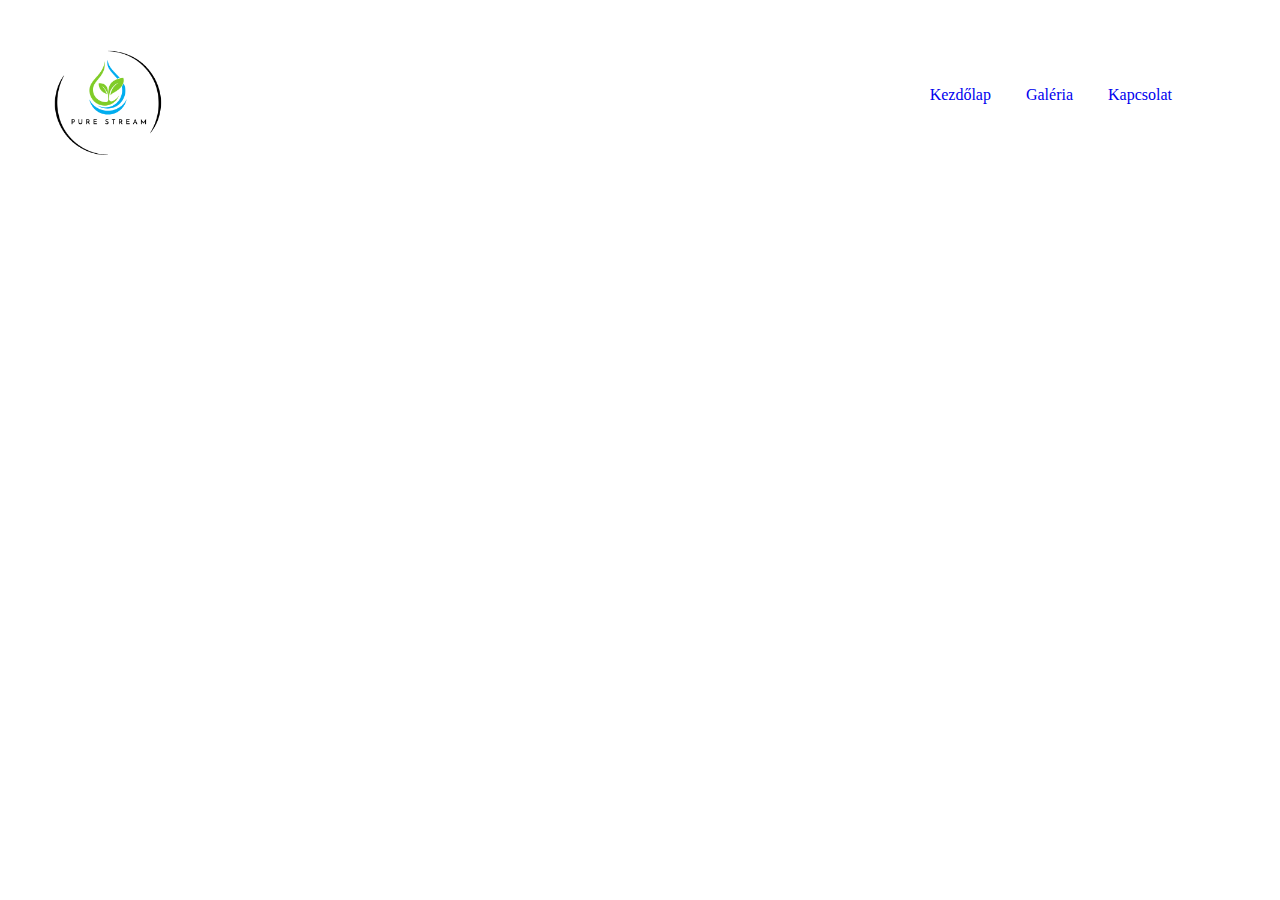
==== index.html @ 9ef77d16 "Logo csere történt, és a galéria képek kaptak egy flex-et" ====
<!DOCTYPE html>
<html lang="en">
<head>
    <meta charset="UTF-8">
    <meta name="viewport" content="width=device-width, initial-scale=1.0">
    <title>Pure Stream öntözéstechnika</title>
    <link rel="stylesheet" href="./styles.css">
</head>
<body>
    <div class="header">
        <img src="./images/logo.png" alt="Pure stream logo" width="150px" height="auto">
        <div class="header-buttons">
            <a href="./index.html" class="header-right" rel="noopener noreferrer">Kezdőlap</a>
            <a href="./pages/gallery.html" class="header-right" rel="noopener noreferrer">Galéria</a>
            <a href="./pages/contact.html" class="header-right" rel="noopener noreferrer">Kapcsolat</a>
        </div>
    </div>
</body>
</html>
---- styles.css ----
* {
    font-family: 'Times New Roman', Times, serif;
   /* outline: 2px solid red; */
}

a {
    text-decoration: none;
}

.header {
    display: flex;
    flex-wrap: wrap;
    justify-content: space-between;
    padding-left: 25px;
    margin-top: 20px;
    align-items: center;
}

.header-buttons {
    display: flex;
    flex-wrap: wrap;
    gap: 35px;
    padding-right: 100px;

}
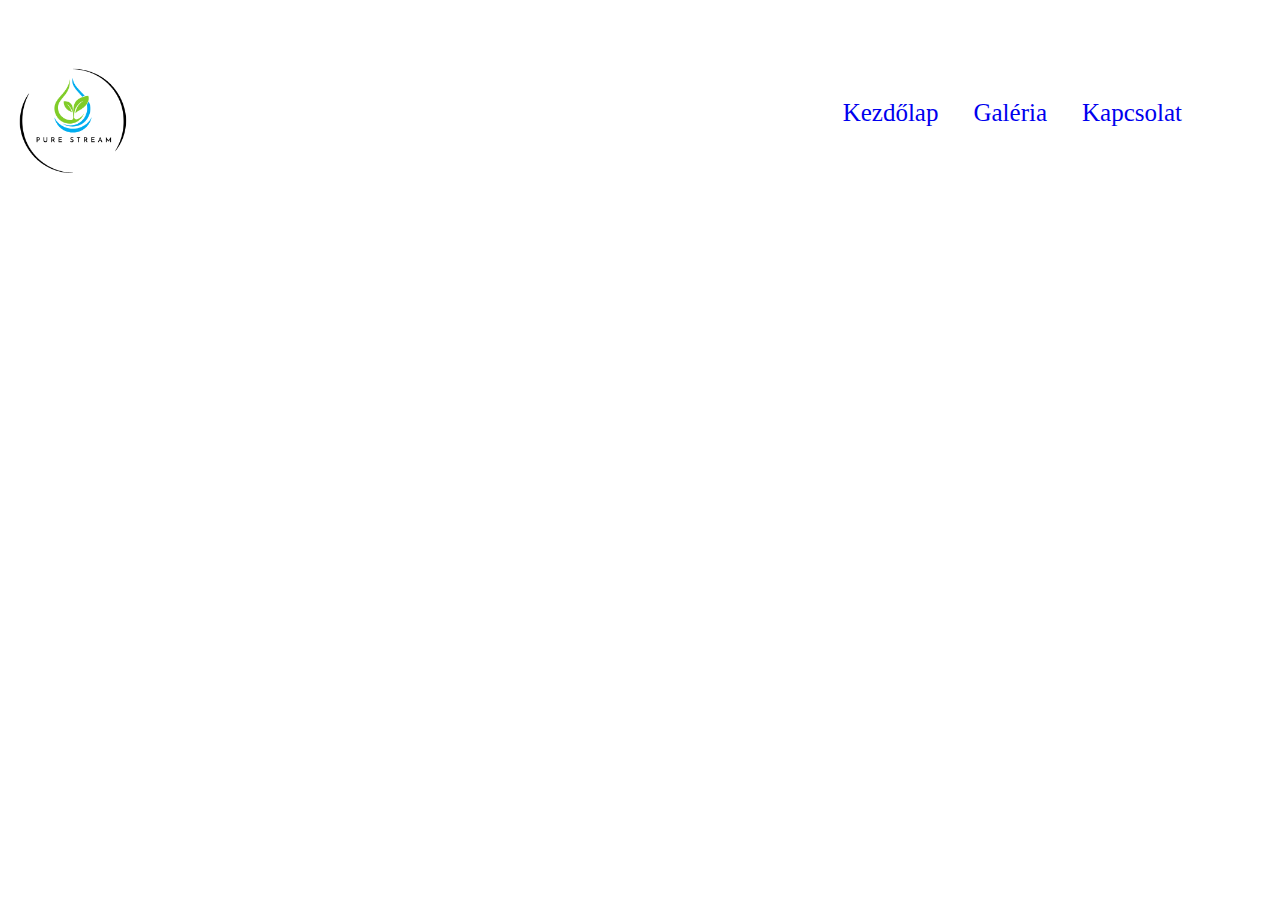
==== commit 01cc21d4: "Új banner került a főoldal tetejére" ====
--- a/index.html
+++ b/index.html
@@ -8,7 +8,7 @@
 </head>
 <body>
     <div class="header">
-        <img src="./images/logo.png" alt="Pure stream logo" width="150px" height="auto">
+        <img class="header-logo" src="./images/logo.png" alt="Pure stream logo" width="150px" height="auto">
         <div class="header-buttons">
             <a href="./index.html" class="header-right" rel="noopener noreferrer">Kezdőlap</a>
             <a href="./pages/gallery.html" class="header-right" rel="noopener noreferrer">Galéria</a>
--- a/styles.css
+++ b/styles.css
@@ -1,6 +1,6 @@
 * {
     font-family: 'Times New Roman', Times, serif;
-   /* outline: 2px solid red; */
+  /* outline: 2px solid red; */
 }
 
 a {
@@ -11,9 +11,17 @@
     display: flex;
     flex-wrap: wrap;
     justify-content: space-between;
-    padding-left: 25px;
-    margin-top: 20px;
+    margin: -10px;
     align-items: center;
+    background-image: url(../purestream/images/header.png);
+    background-position: top;
+    background-repeat: no-repeat;
+    background-size: 100%;
+
+}
+
+.header-logo {
+    padding-top: 40px;
 }
 
 .header-buttons {
@@ -21,5 +29,7 @@
     flex-wrap: wrap;
     gap: 35px;
     padding-right: 100px;
-
+    padding-top: 40px;
+    font-family: 'Times New Roman', Times, serif;
+    font-size: 25px;
 }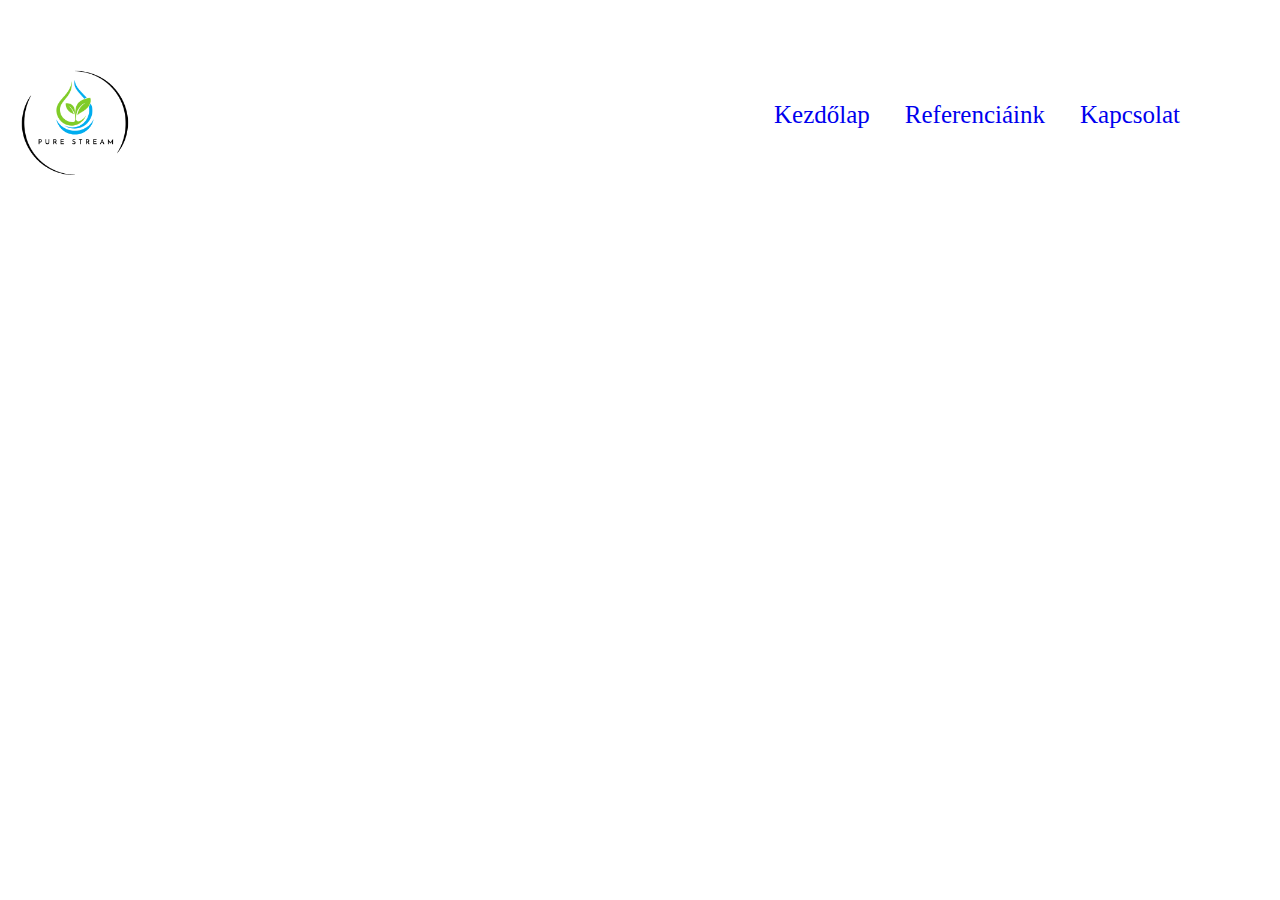
==== commit 3d2bd91e: "Beállítva a margin és padding a galéria első mappájában" ====
--- a/index.html
+++ b/index.html
@@ -11,7 +11,7 @@
         <img class="header-logo" src="./images/logo.png" alt="Pure stream logo" width="150px" height="auto">
         <div class="header-buttons">
             <a href="./index.html" class="header-right" rel="noopener noreferrer">Kezdőlap</a>
-            <a href="./pages/gallery.html" class="header-right" rel="noopener noreferrer">Galéria</a>
+            <a href="./pages/gallery.html" class="header-right" rel="noopener noreferrer">Referenciáink</a>
             <a href="./pages/contact.html" class="header-right" rel="noopener noreferrer">Kapcsolat</a>
         </div>
     </div>
--- a/styles.css
+++ b/styles.css
@@ -11,7 +11,7 @@
     display: flex;
     flex-wrap: wrap;
     justify-content: space-between;
-    margin: -10px;
+    margin: -8px;
     align-items: center;
     background-image: url(../purestream/images/header.png);
     background-position: top;
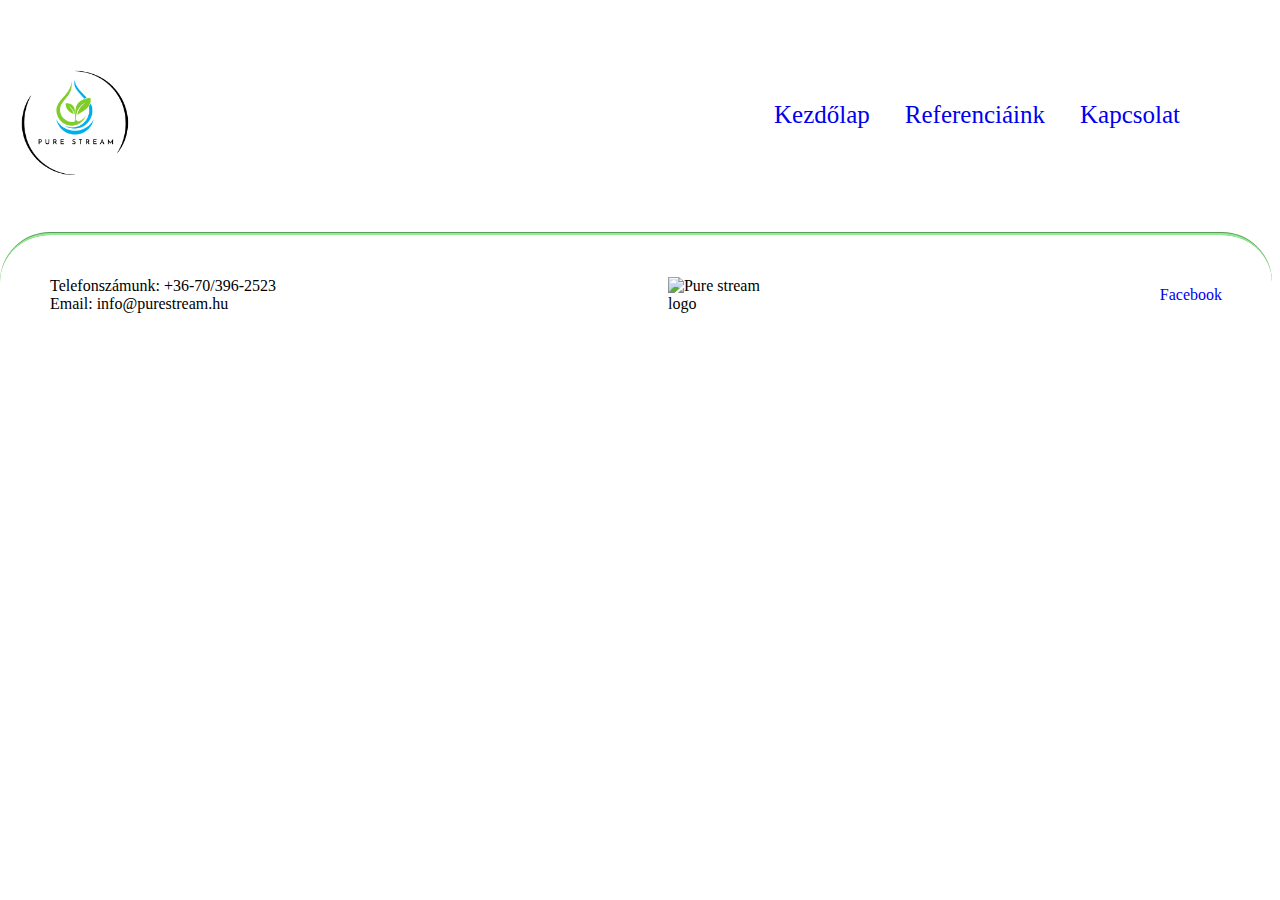
==== commit f905e698: "Hozzáadva a footer" ====
--- a/index.html
+++ b/index.html
@@ -15,5 +15,17 @@
             <a href="./pages/contact.html" class="header-right" rel="noopener noreferrer">Kapcsolat</a>
         </div>
     </div>
+
+    <footer class="footer">
+        <div class="contact">
+            <div>Telefonszámunk: +36-70/396-2523</div>
+            <div>Email: info@purestream.hu</div>
+        </div>
+        <img class="footer-logo" src="../purestream/images/logo.png" alt="Pure stream logo">
+        <div class="social-media">
+            <a href="https://www.facebook.com/profile.php?id=61556054290120" target="_blank" rel="noopener noreferrer">Facebook</a>
+
+        </div>
+    </footer>
 </body>
 </html>--- a/styles.css
+++ b/styles.css
@@ -1,11 +1,19 @@
 * {
     font-family: 'Times New Roman', Times, serif;
-  /* outline: 2px solid red; */
+   /* outline: 2px solid red; */
 }
 
 a {
     text-decoration: none;
 }
+
+a:hover {
+    text-decoration: underline;
+}
+
+
+                                        /*HEADER*/
+
 
 .header {
     display: flex;
@@ -32,4 +40,32 @@
     padding-top: 40px;
     font-family: 'Times New Roman', Times, serif;
     font-size: 25px;
+}
+
+
+
+                                        /*FOOTER*/
+
+.footer {
+    display: flex;
+    justify-content: space-between;
+    align-items: center;
+    margin-top: 50px;
+    margin-left: -8px;
+    padding-left: 50px;
+    padding-right: 50px;
+    background-image: url(../purestream/images/footer.png);
+    background-size: 100%;
+    background-position: bottom;
+    background-repeat: no-repeat;
+    height: 120px;
+    border-top: groove;
+    border-top-left-radius: 50px;
+    border-top-right-radius: 50px;
+    border-color: lightgreen;
+}
+
+.footer-logo {
+    width: 100px;
+    height: auto;
 }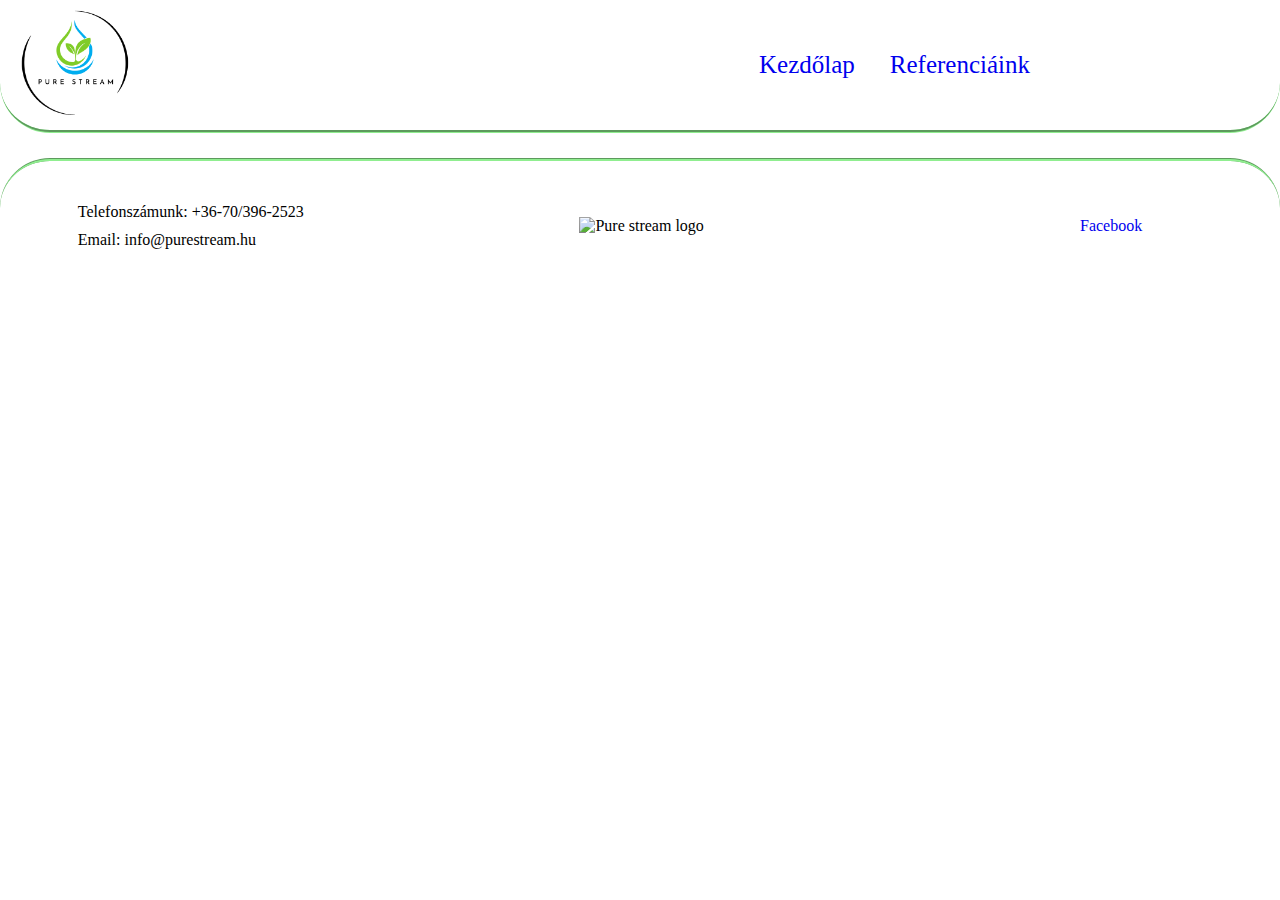
==== commit 8f3a0c7f: "Elhelyezve a header és a footer a végleges helyére, illetve kivéve a kapcsolat menüpont" ====
--- a/index.html
+++ b/index.html
@@ -12,7 +12,6 @@
         <div class="header-buttons">
             <a href="./index.html" class="header-right" rel="noopener noreferrer">Kezdőlap</a>
             <a href="./pages/gallery.html" class="header-right" rel="noopener noreferrer">Referenciáink</a>
-            <a href="./pages/contact.html" class="header-right" rel="noopener noreferrer">Kapcsolat</a>
         </div>
     </div>
 
--- a/styles.css
+++ b/styles.css
@@ -1,6 +1,6 @@
 * {
     font-family: 'Times New Roman', Times, serif;
-   /* outline: 2px solid red; */
+    /* outline: 2px solid red; */
 }
 
 a {
@@ -19,25 +19,33 @@
     display: flex;
     flex-wrap: wrap;
     justify-content: space-between;
-    margin: -8px;
     align-items: center;
+    width: 100vw;
+    height: 130px;
+    margin-top: -8px;
+    margin-left: -8px;
     background-image: url(../purestream/images/header.png);
     background-position: top;
     background-repeat: no-repeat;
     background-size: 100%;
+    border-bottom: groove;
+    border-bottom-right-radius: 50px;
+    border-bottom-left-radius: 50px;
+    border-color: lightgreen;
 
 }
 
 .header-logo {
-    padding-top: 40px;
+    margin-top: -20px;
 }
 
 .header-buttons {
     display: flex;
     flex-wrap: wrap;
+    justify-content: center;
+    align-items: center;
     gap: 35px;
-    padding-right: 100px;
-    padding-top: 40px;
+    margin-right: 250px;
     font-family: 'Times New Roman', Times, serif;
     font-size: 25px;
 }
@@ -48,24 +56,37 @@
 
 .footer {
     display: flex;
-    justify-content: space-between;
+    flex-wrap: wrap;
+    position: static;
+    bottom: 0;
+    left: 0;
+    width: 100vw;
+    margin-top: 25px;
+    margin-bottom: -8px;
+    margin-left: -8px;
+    justify-content: space-around;
     align-items: center;
-    margin-top: 50px;
-    margin-left: -8px;
-    padding-left: 50px;
-    padding-right: 50px;
     background-image: url(../purestream/images/footer.png);
     background-size: 100%;
     background-position: bottom;
     background-repeat: no-repeat;
-    height: 120px;
+    height: 130px;
     border-top: groove;
     border-top-left-radius: 50px;
     border-top-right-radius: 50px;
     border-color: lightgreen;
 }
 
+.contact {
+    margin-left: -60px;
+    display: flex;
+    flex-direction: column;
+    gap: 10px;
+    flex-shrink: 1;    
+}
+
 .footer-logo {
-    width: 100px;
+    width: 125px;
     height: auto;
+    margin-right: 100px;
 }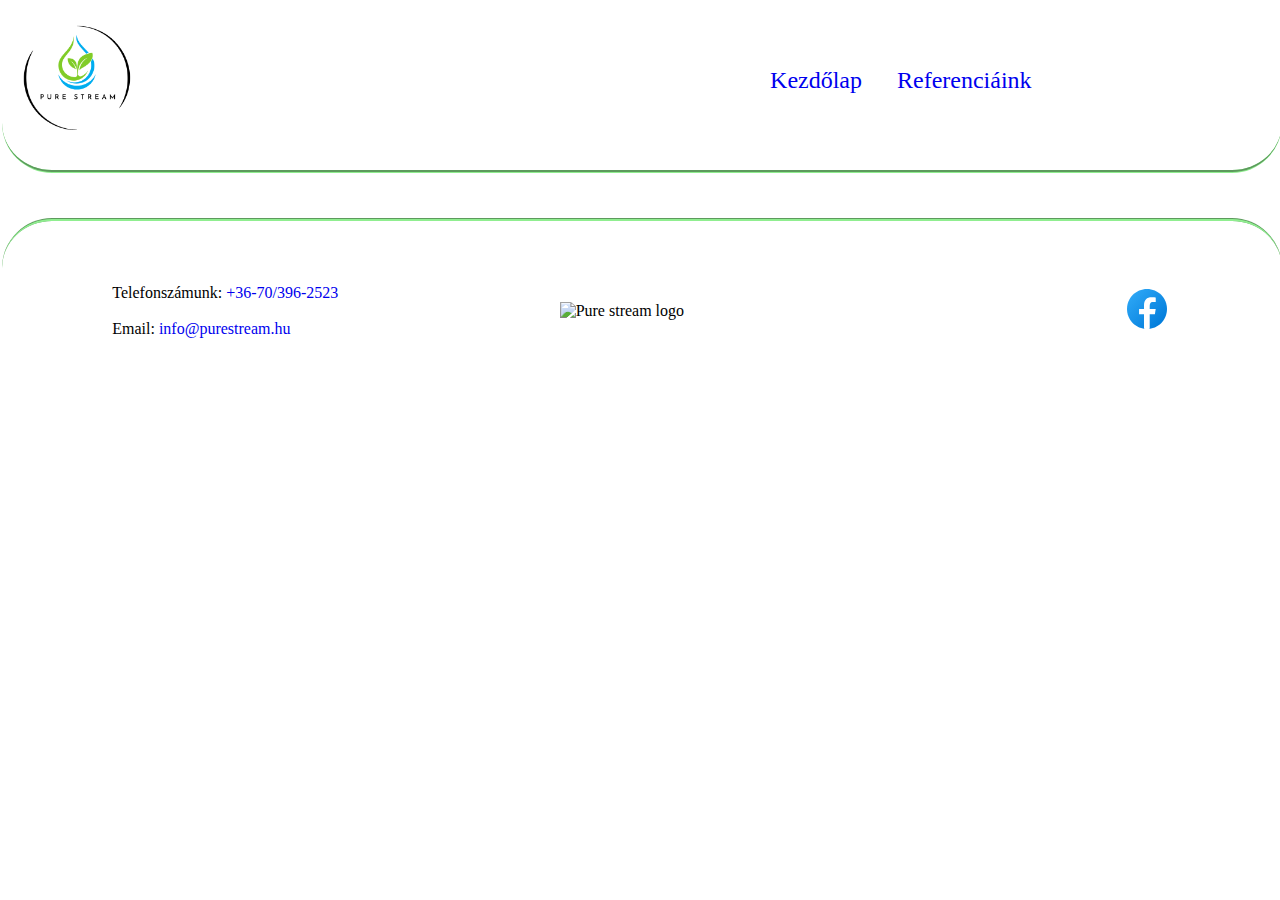
==== commit a2b39e69: "Email és telefon link hozzáadva, illetve a facebook ikon" ====
--- a/index.html
+++ b/index.html
@@ -17,12 +17,12 @@
 
     <footer class="footer">
         <div class="contact">
-            <div>Telefonszámunk: +36-70/396-2523</div>
-            <div>Email: info@purestream.hu</div>
+            <div>Telefonszámunk: <a href="tel:+36703962523">+36-70/396-2523</a></div>
+            <div>Email: <a href="mailto:info@purestream.hu">info@purestream.hu</a></div>
         </div>
         <img class="footer-logo" src="../purestream/images/logo.png" alt="Pure stream logo">
         <div class="social-media">
-            <a href="https://www.facebook.com/profile.php?id=61556054290120" target="_blank" rel="noopener noreferrer">Facebook</a>
+            <a href="https://www.facebook.com/profile.php?id=61556054290120" target="_blank" rel="noopener noreferrer"><img src="./images/facebook-icon.svg" alt=""></a>
 
         </div>
     </footer>
--- a/styles.css
+++ b/styles.css
@@ -17,13 +17,13 @@
 
 .header {
     display: flex;
-    flex-wrap: wrap;
+    flex: auto;
     justify-content: space-between;
     align-items: center;
     width: 100vw;
-    height: 130px;
-    margin-top: -8px;
-    margin-left: -8px;
+    height: 20vh;
+    margin-top: -2vh;
+    margin-left: -0.5vw;
     background-image: url(../purestream/images/header.png);
     background-position: top;
     background-repeat: no-repeat;
@@ -41,13 +41,13 @@
 
 .header-buttons {
     display: flex;
-    flex-wrap: wrap;
+    flex-shrink: 1;
     justify-content: center;
     align-items: center;
     gap: 35px;
     margin-right: 250px;
     font-family: 'Times New Roman', Times, serif;
-    font-size: 25px;
+    font-size:x-large;
 }
 
 
@@ -56,21 +56,21 @@
 
 .footer {
     display: flex;
-    flex-wrap: wrap;
+    flex: auto;
     position: static;
     bottom: 0;
     left: 0;
     width: 100vw;
-    margin-top: 25px;
-    margin-bottom: -8px;
-    margin-left: -8px;
+    margin-top: 5vh;
+    margin-bottom: -3vh;
+    margin-left: -0.5vw;
     justify-content: space-around;
     align-items: center;
     background-image: url(../purestream/images/footer.png);
     background-size: 100%;
     background-position: bottom;
     background-repeat: no-repeat;
-    height: 130px;
+    height: 20vh;
     border-top: groove;
     border-top-left-radius: 50px;
     border-top-right-radius: 50px;
@@ -78,15 +78,14 @@
 }
 
 .contact {
-    margin-left: -60px;
     display: flex;
     flex-direction: column;
-    gap: 10px;
+    gap: 2vh;
     flex-shrink: 1;    
 }
 
 .footer-logo {
-    width: 125px;
+    width: 150px;
     height: auto;
-    margin-right: 100px;
+    margin-right: 15vw;
 }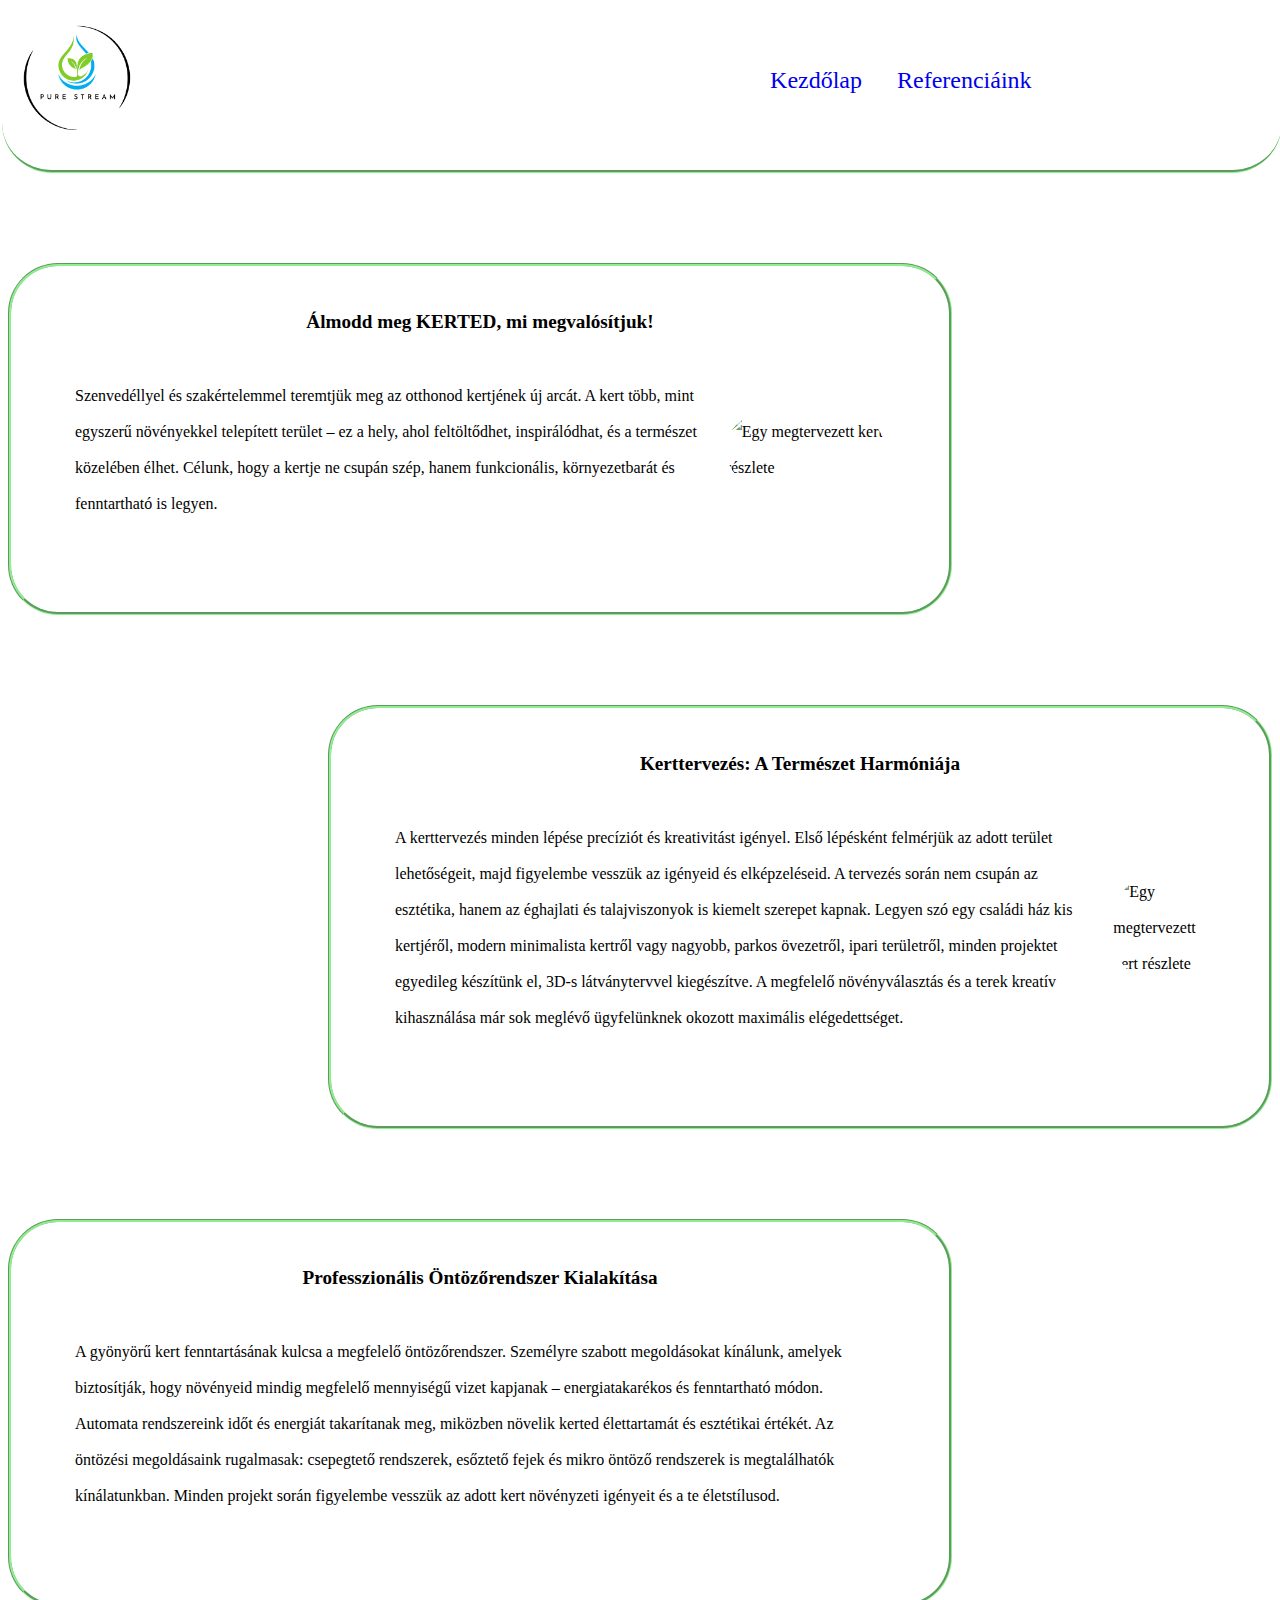
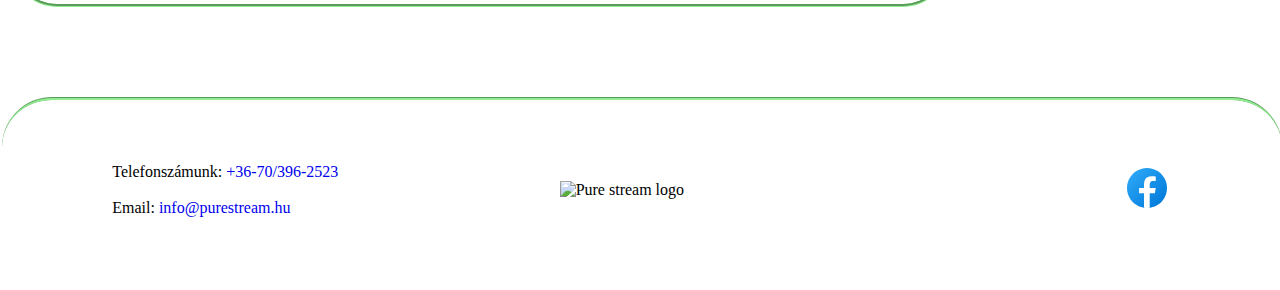
==== commit 8cdb9c23: "Hozzáadva a landing page content és elhelyezve a végleges pozícióban" ====
--- a/index.html
+++ b/index.html
@@ -14,6 +14,30 @@
             <a href="./pages/gallery.html" class="header-right" rel="noopener noreferrer">Referenciáink</a>
         </div>
     </div>
+    <div class="landing-container">
+        <div class="container first">
+            <div class="content-header">Álmodd meg KERTED, mi megvalósítjuk!</div>
+            <div class="content-text">
+                Szenvedéllyel és szakértelemmel teremtjük meg az otthonod kertjének új arcát. A kert több, mint egyszerű növényekkel telepített terület – ez a hely, ahol feltöltődhet, inspirálódhat, és a természet közelében élhet. Célunk, hogy a kertje ne csupán szép, hanem funkcionális, környezetbarát és fenntartható is legyen.
+                <img class="content-image"src="./images/landingpage-content/1.jpg" width="500vw" height="auto"  alt="Egy megtervezett kert részlete">
+            </div>
+        </div>
+        <div class="container second">
+            <div class="content-header">Kerttervezés: A Természet Harmóniája</div>
+            <div class="content-text">
+                A kerttervezés minden lépése precíziót és kreativitást igényel. Első lépésként felmérjük az adott terület lehetőségeit, majd figyelembe vesszük az igényeid és elképzeléseid. A tervezés során nem csupán az esztétika, hanem az éghajlati és talajviszonyok is kiemelt szerepet kapnak.
+                Legyen szó egy családi ház kis kertjéről, modern minimalista kertről vagy nagyobb, parkos övezetről, ipari területről, minden projektet egyedileg készítünk el, 3D-s látványtervvel kiegészítve. A megfelelő növényválasztás és a terek kreatív kihasználása már sok meglévő ügyfelünknek okozott maximális elégedettséget.
+                <img src="./images/landingpage-content/2.png" alt="Egy megtervezett kert részlete" width="500vw" height="auto" class="content-image">
+            </div>
+        </div>
+        <div class="container third">
+            <div class="content-header">Professzionális Öntözőrendszer Kialakítása</div>
+            <div class="content-text">
+                A gyönyörű kert fenntartásának kulcsa a megfelelő öntözőrendszer. Személyre szabott megoldásokat kínálunk, amelyek biztosítják, hogy növényeid mindig megfelelő mennyiségű vizet kapjanak – energiatakarékos és fenntartható módon. Automata rendszereink időt és energiát takarítanak meg, miközben növelik kerted élettartamát és esztétikai értékét.
+                Az öntözési megoldásaink rugalmasak: csepegtető rendszerek, esőztető fejek és mikro öntöző rendszerek is megtalálhatók kínálatunkban. Minden projekt során figyelembe vesszük az adott kert növényzeti igényeit és a te életstílusod.
+            </div>
+        </div>
+    </div>
 
     <footer class="footer">
         <div class="contact">
--- a/styles.css
+++ b/styles.css
@@ -51,6 +51,66 @@
 }
 
 
+                                        /* CONTENT */
+
+.landig-container {
+    display: flex;
+    flex-direction: column;
+    flex: auto;
+    justify-content: space-evenly;
+    
+}
+
+.container {
+    display: flex;
+    flex-direction: column;
+    flex: auto;
+    justify-content: space-around;
+    align-items: center;
+    margin: 10vh 0vw 10vh 0vw;
+    padding-top: 5vh;
+    border-color: lightgreen;
+    border-style: groove;
+    border-radius: 50px;
+    
+}
+
+.container.first {
+    align-self: flex-start;
+    margin-right: 25vw;
+}
+
+.container.second {
+    align-self: flex-end;
+    margin-left: 25vw;
+}
+
+.container.third {
+    align-self: flex-start;
+    margin-right: 25vw;
+}
+
+.content-header {
+    font-weight: bold;
+    font-size: larger;
+    margin-bottom: 5vh;
+}
+
+.content-text {
+    display: flex;
+    flex-direction: row;
+    gap: 15px;
+    line-height: 4vh;
+    justify-content: space-around;
+    align-items: center;
+    padding: 0vh 5vw 10vh 5vw;
+    margin: 0vh 0vw 0vh 0vw;
+}
+
+.content-image {
+    border-radius: 50px;
+}
+
 
                                         /*FOOTER*/
 
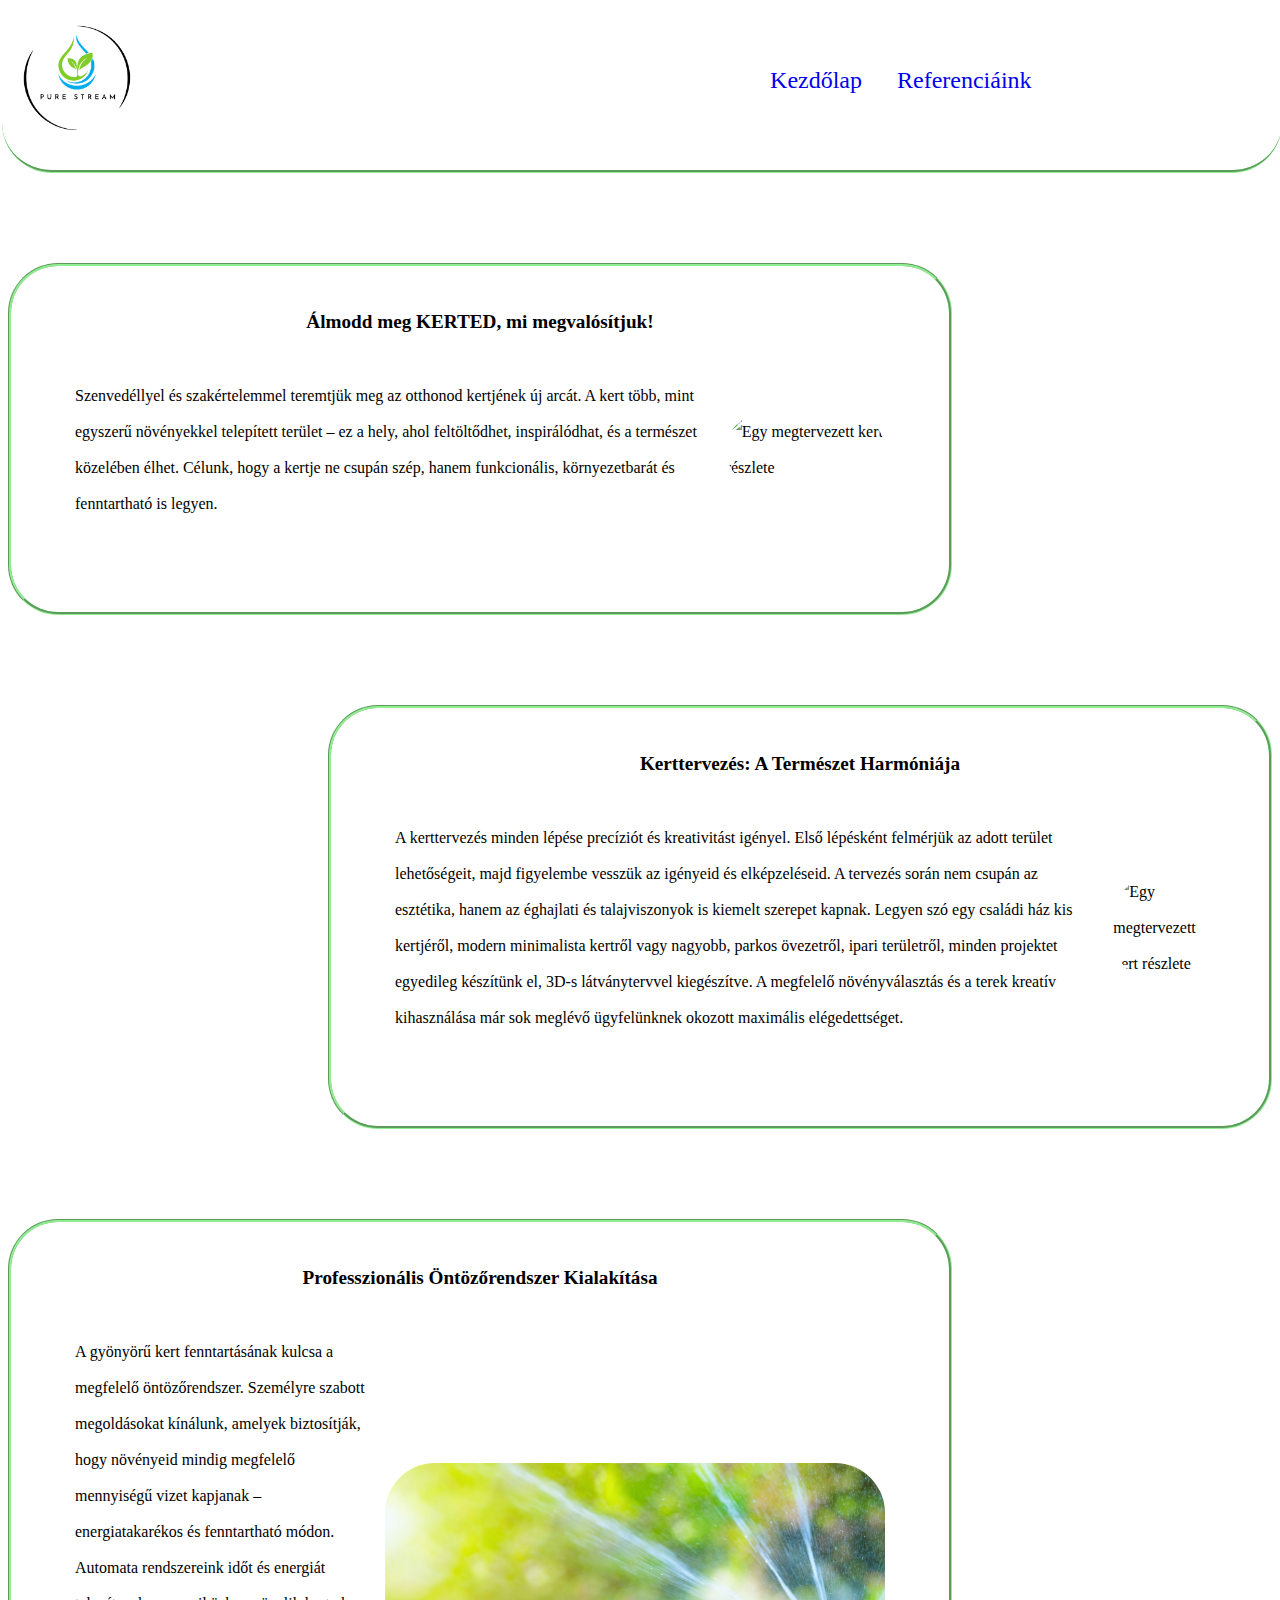
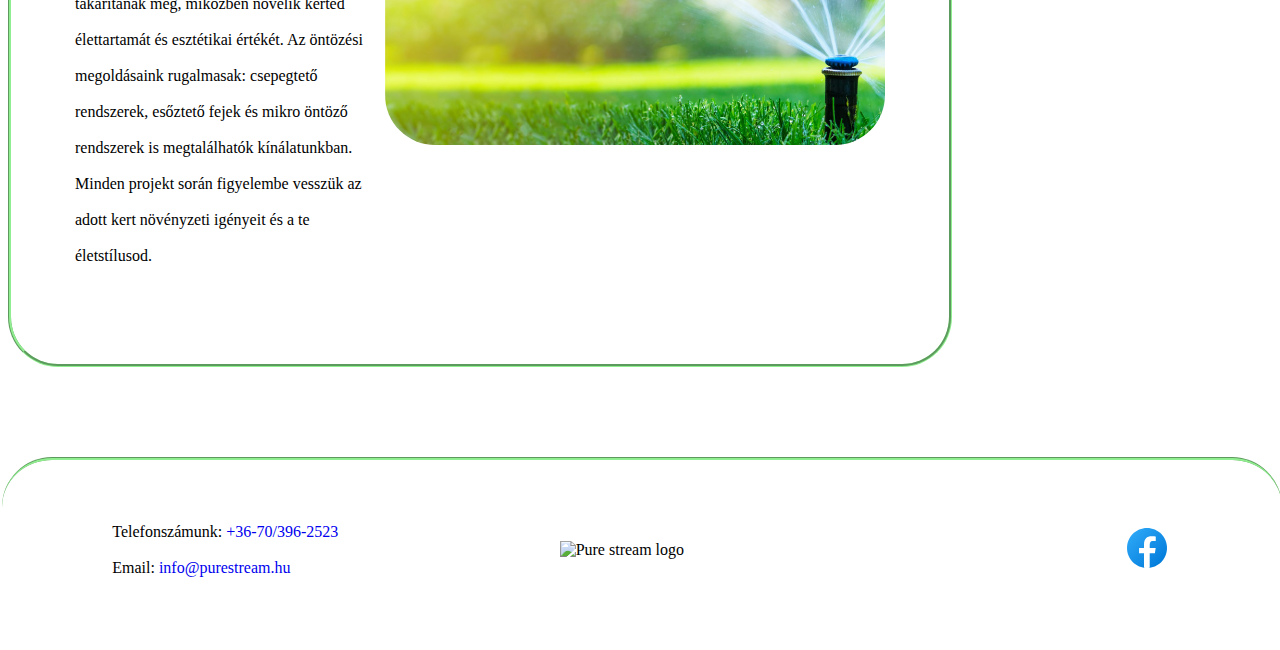
==== commit f8ed5810: "Beraktam a landing page-re az utolsó képet, illetve a galériát szerkesztettem" ====
--- a/index.html
+++ b/index.html
@@ -35,6 +35,7 @@
             <div class="content-text">
                 A gyönyörű kert fenntartásának kulcsa a megfelelő öntözőrendszer. Személyre szabott megoldásokat kínálunk, amelyek biztosítják, hogy növényeid mindig megfelelő mennyiségű vizet kapjanak – energiatakarékos és fenntartható módon. Automata rendszereink időt és energiát takarítanak meg, miközben növelik kerted élettartamát és esztétikai értékét.
                 Az öntözési megoldásaink rugalmasak: csepegtető rendszerek, esőztető fejek és mikro öntöző rendszerek is megtalálhatók kínálatunkban. Minden projekt során figyelembe vesszük az adott kert növényzeti igényeit és a te életstílusod.
+                <img src="./images/landingpage-content/3.jpg" alt="Egy szorófej locsol" width="500vw" height="auto" class="content-image">
             </div>
         </div>
     </div>
